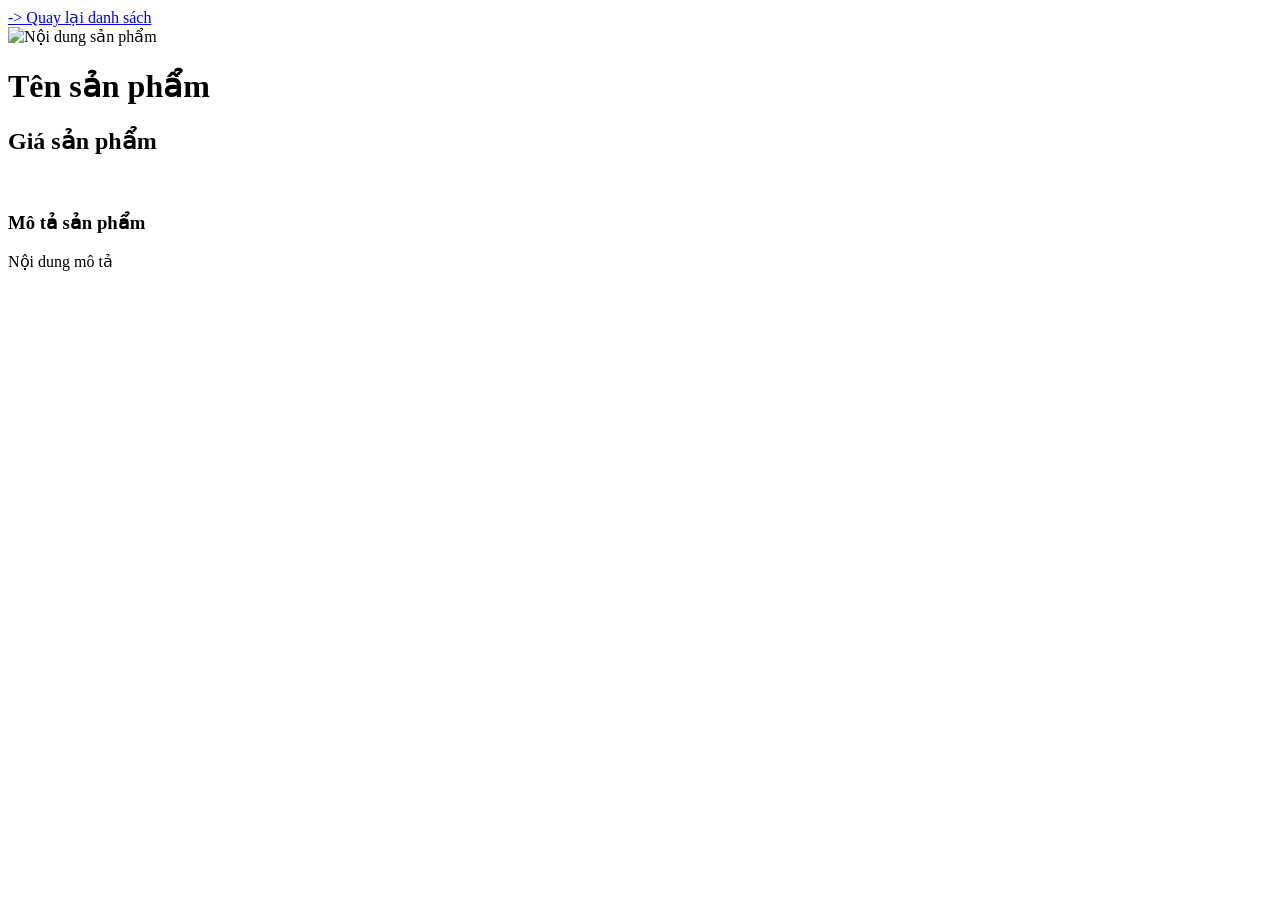
==== html/detail.html @ c600e6e2 "update" ====
<!DOCTYPE html>
<html lang="vi">
<body class="bd-light">
    <div class="container my-5" style="max-width: 900px;">
        <!-- Nút quay lại -->
         <div class="mb-4">
            <a href="../html/page6.html" class="btn btn-outline-secondary btn-sm">-> Quay lại danh sách</a>
         </div>

        <!-- khung chứa nội dung chi tiết sản phẩm -->
         <div class="card shadow-sm p-4 bg-pink">
            <div class="row g-4 align-items-start">
                <!-- cột bên trái: ảnh sản phẩm (chiếm 5/12 cột trên màn hình lớn) -->
                 <div class="col-md-5">
                    <img id="p-image" src="DU_LIEU_SAN_PHAM_TAI_DAY" alt="Nội dung sản phẩm" class="img-fluid">
                 </div>

                <!-- cột bên phải: thông tin sản phẩm (chiếm 7/12 cột trên màn hình lớn) -->
                 <div class="col-md-7">
                    <!-- Tên sản phẩm -->
                     <h1 id="p-name" class="h2 fw-bold text-dark mb-3">Tên sản phẩm</h1>

                    <!-- Giá sản phẩm -->
                     <h2 id="p-price" class="h4 text-danger fw-semibold mb-4">Giá sản phẩm</h2>
                     <br>
                     <h3 class="h6 fw-bold text-secondary text-uppercase mb-2">Mô tả sản phẩm</h3>
                     
                    <!-- Mô tả sản phẩm: canh đều (text-justify), giãn dòng 1.5 (lh-base) -->
                     <p id="p-description" class="text-muted lh-base" style="text-align: justify;">
                       Nội dung mô tả
                     </p>
                 </div>
            </div>
         </div>
    </div>

    <script src="../js/lib.js"></script>

    <script>
        //1. Lấy ID từ URL bằng URLSearchParms
        const urlParams= new URLSearchParams(window.location.search);
        const productId= urlParams.get('id'); //Kết quả là kiểu String (VD: "3")

        //2. Dùng find để tìm đối tượng. Cần ép kiểu productId về number bằng Number() hoặc dấu +
        const product= productlist.find(function(p) {
            return p.id === productId;
        });

        //3. Truy xuất các trường dữ liệu khi đối tượng tồn tại
        if (product) {
            document.getElementById("p-image").src= product.image;
            document.getElementById("p-name").innerHTML= product.name;
            document.getElementById("p-price").innerHTML= "Giá bán nguyên ổ:" + product.price.toLocaleString('en-US') + "USD";
            document.getElementById("p-description").innerHTML= product.desc;
        }
    </script>
</body>
</html>
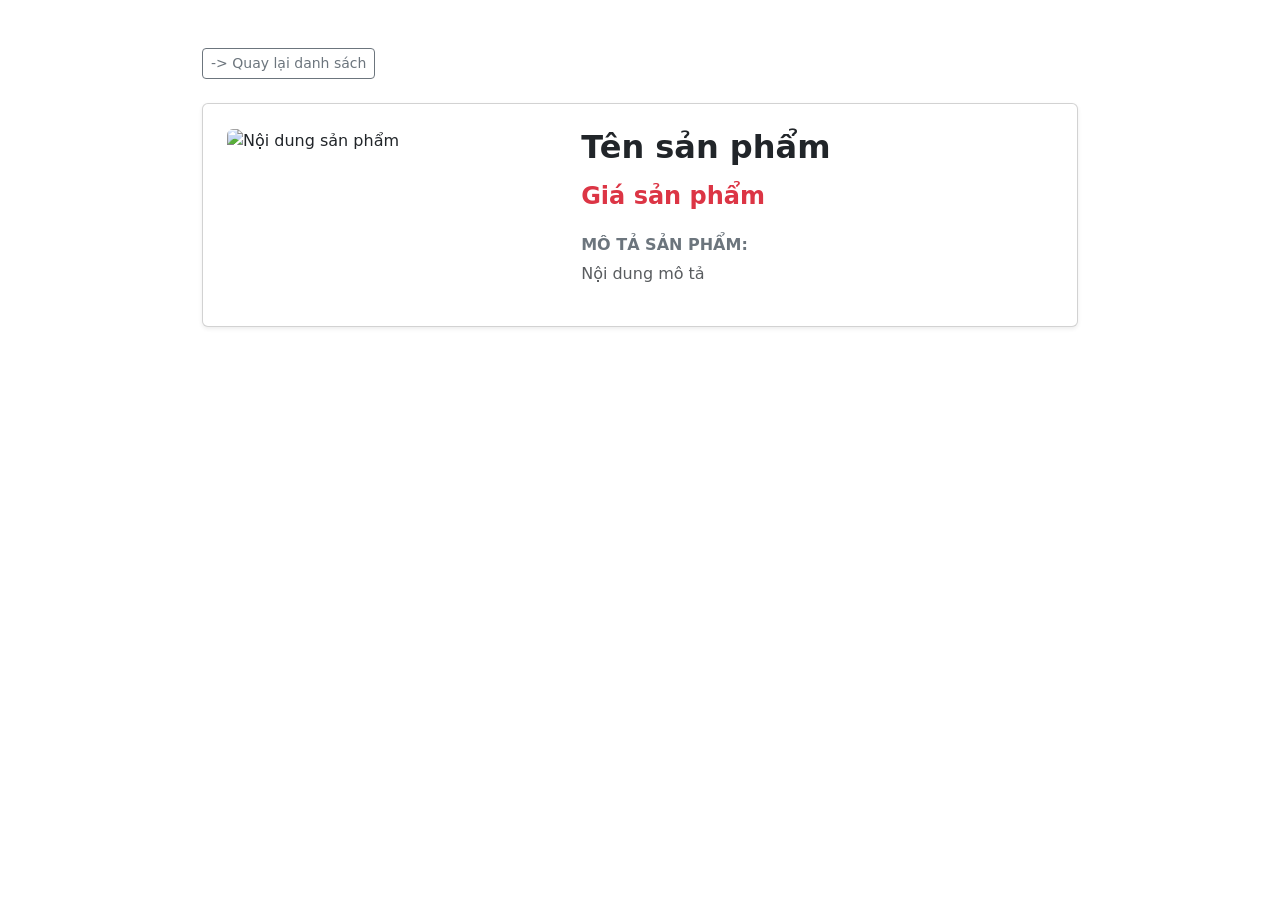
==== commit e6f969c0: "update" ====
--- a/html/detail.html
+++ b/html/detail.html
@@ -1,5 +1,16 @@
 <!DOCTYPE html>
 <html lang="vi">
+<head>
+    <title> Menu </title>
+    <!--<link rel = "stylesheet" href = "../css/style6.css">-->
+        <!-- Latest compiled and minified CSS -->
+    <link href="https://cdn.jsdelivr.net/npm/bootstrap@5.3.8/dist/css/bootstrap.min.css" rel="stylesheet">
+
+        <!-- Latest compiled JavaScript -->
+    <script src="https://cdn.jsdelivr.net/npm/bootstrap@5.3.8/dist/js/bootstrap.bundle.min.js"></script>
+    <meta charset = "utf-8">
+    <script src="../js/lib.js"></script>
+</head>
 <body class="bd-light">
     <div class="container my-5" style="max-width: 900px;">
         <!-- Nút quay lại -->
@@ -8,11 +19,11 @@
          </div>
 
         <!-- khung chứa nội dung chi tiết sản phẩm -->
-         <div class="card shadow-sm p-4 bg-pink">
+         <div class="card shadow-sm p-4 bg-white">
             <div class="row g-4 align-items-start">
                 <!-- cột bên trái: ảnh sản phẩm (chiếm 5/12 cột trên màn hình lớn) -->
                  <div class="col-md-5">
-                    <img id="p-image" src="DU_LIEU_SAN_PHAM_TAI_DAY" alt="Nội dung sản phẩm" class="img-fluid">
+                    <img id="p-image" src="DU_LIEU_SAN_PHAM_TAI_DAY" alt="Nội dung sản phẩm" class="img-fluid rounded w-100">
                  </div>
 
                 <!-- cột bên phải: thông tin sản phẩm (chiếm 7/12 cột trên màn hình lớn) -->
@@ -22,10 +33,9 @@
 
                     <!-- Giá sản phẩm -->
                      <h2 id="p-price" class="h4 text-danger fw-semibold mb-4">Giá sản phẩm</h2>
-                     <br>
-                     <h3 class="h6 fw-bold text-secondary text-uppercase mb-2">Mô tả sản phẩm</h3>
                      
                     <!-- Mô tả sản phẩm: canh đều (text-justify), giãn dòng 1.5 (lh-base) -->
+                     <h3 class="h6 fw-bold text-secondary text-uppercase mb-2">Mô tả sản phẩm:</h3>
                      <p id="p-description" class="text-muted lh-base" style="text-align: justify;">
                        Nội dung mô tả
                      </p>
@@ -34,12 +44,10 @@
          </div>
     </div>
 
-    <script src="../js/lib.js"></script>
-
     <script>
         //1. Lấy ID từ URL bằng URLSearchParms
         const urlParams= new URLSearchParams(window.location.search);
-        const productId= urlParams.get('id'); //Kết quả là kiểu String (VD: "3")
+        const productId= urlParams.get("id"); //Kết quả là kiểu String (VD: "3")
 
         //2. Dùng find để tìm đối tượng. Cần ép kiểu productId về number bằng Number() hoặc dấu +
         const product= productlist.find(function(p) {
@@ -50,7 +58,7 @@
         if (product) {
             document.getElementById("p-image").src= product.image;
             document.getElementById("p-name").innerHTML= product.name;
-            document.getElementById("p-price").innerHTML= "Giá bán nguyên ổ:" + product.price.toLocaleString('en-US') + "USD";
+            document.getElementById("p-price").innerHTML= "Giá bán nguyên ổ: " + product.price.toLocaleString("en-US") + "USD";
             document.getElementById("p-description").innerHTML= product.desc;
         }
     </script>
--- a/css/style6.css
+++ b/css/style6.css
@@ -0,0 +1,22 @@
+.product-item{
+    text-align: center;
+    color:rgb(161, 39, 199);
+    font-family: Arial, Helvetica, sans-serif;
+}
+
+img{
+    display:block;
+    weight: 200px;
+    height: 230px;
+}
+
+.img-in4{
+    text-align: left;
+    font-family: 'Segoe UI', Tahoma, Geneva, Verdana, sans-serif;
+    font-family: 10%;
+    color:black;
+}
+
+a{
+    color:palevioletred;
+}
